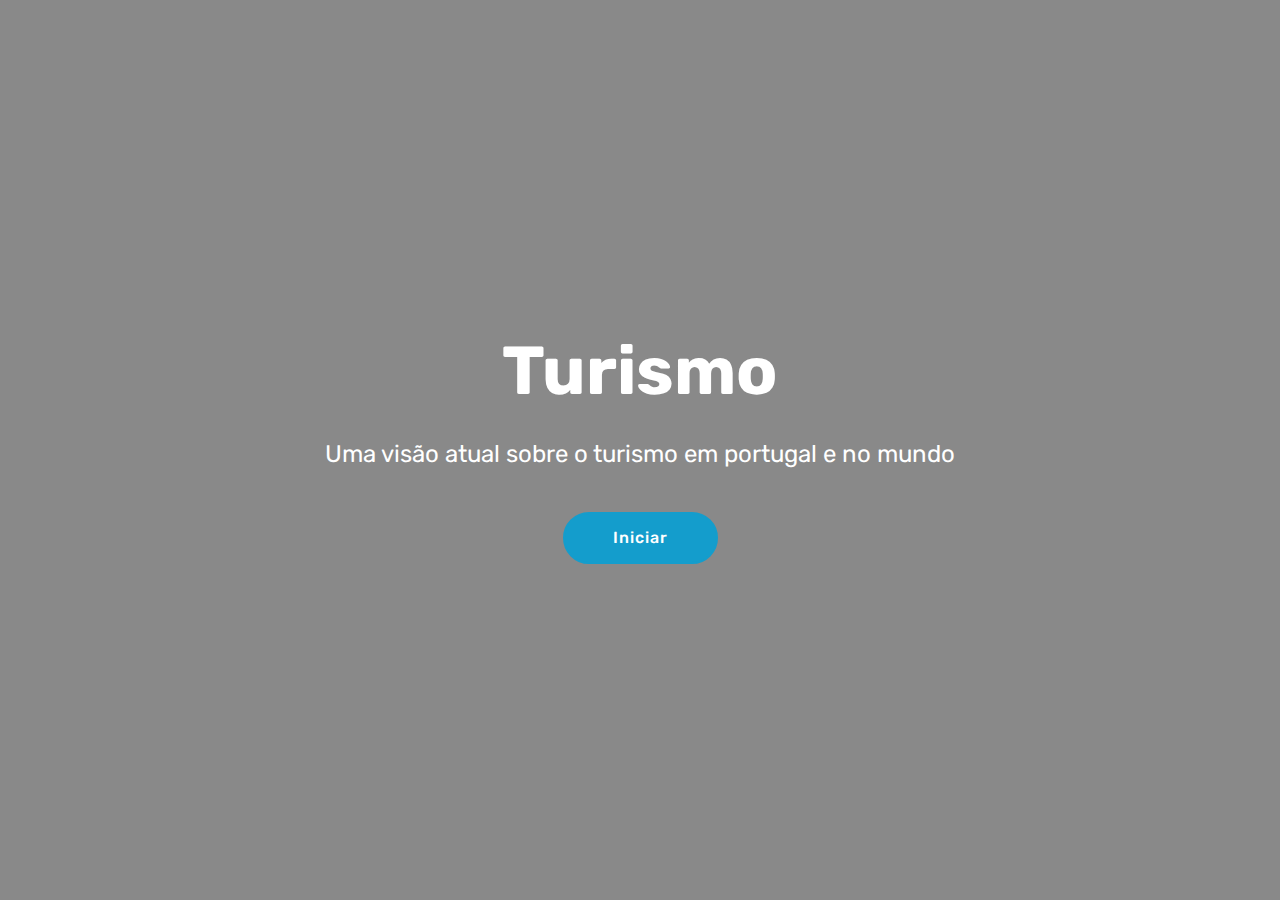
==== index.html @ 65a11908 "create github pages" ====
<!DOCTYPE html>
<html  >
<head>
  <!-- Site made with Mobirise Website Builder v4.9.7, https://mobirise.com -->
  <meta charset="UTF-8">
  <meta http-equiv="X-UA-Compatible" content="IE=edge">
  <meta name="generator" content="Mobirise v4.9.7, mobirise.com">
  <meta name="viewport" content="width=device-width, initial-scale=1, minimum-scale=1">
  <link rel="shortcut icon" href="assets/images/0191a8249c-128x128.png" type="image/x-icon">
  <meta name="description" content="">
  
  <title>Turismo</title>
  <link rel="stylesheet" href="assets/web/assets/mobirise-icons/mobirise-icons.css">
  <link rel="stylesheet" href="assets/tether/tether.min.css">
  <link rel="stylesheet" href="assets/bootstrap/css/bootstrap.min.css">
  <link rel="stylesheet" href="assets/bootstrap/css/bootstrap-grid.min.css">
  <link rel="stylesheet" href="assets/bootstrap/css/bootstrap-reboot.min.css">
  <link rel="stylesheet" href="assets/animatecss/animate.min.css">
  <link rel="stylesheet" href="assets/theme/css/style.css">
  <link rel="stylesheet" href="assets/mobirise/css/mbr-additional.css" type="text/css">
  
  
  
</head>
<body>
  <section class="header6 cid-rpvIjh6Nqr mbr-fullscreen" data-bg-video="https://www.youtube.com/watch?v=8usrzLAySA8" id="header6-0">

    

    <div class="mbr-overlay" style="opacity: 0.5; background-color: rgb(35, 35, 35);">
    </div>

    <div class="container">
        <div class="row justify-content-md-center">
            <div class="mbr-white col-md-10">
                <h1 class="mbr-section-title align-center mbr-bold pb-3 mbr-fonts-style display-1">
                    Turismo</h1>
                <p class="mbr-text align-center pb-3 mbr-fonts-style display-5">
                    Uma visão atual sobre o turismo em portugal e no mundo</p>
                <div class="mbr-section-btn align-center"><a class="btn btn-md btn-primary display-4" href="page1.html">Iniciar</a></div>
            </div>
        </div>
    </div>

    
</section>


  <section class="engine"><a href="https://mobirise.info/z">best free html templates</a></section><script src="assets/web/assets/jquery/jquery.min.js"></script>
  <script src="assets/popper/popper.min.js"></script>
  <script src="assets/tether/tether.min.js"></script>
  <script src="assets/bootstrap/js/bootstrap.min.js"></script>
  <script src="assets/ytplayer/jquery.mb.ytplayer.min.js"></script>
  <script src="assets/vimeoplayer/jquery.mb.vimeo_player.js"></script>
  <script src="assets/viewportchecker/jquery.viewportchecker.js"></script>
  <script src="assets/smoothscroll/smooth-scroll.js"></script>
  <script src="assets/theme/js/script.js"></script>
  
  
  <input name="animation" type="hidden">
  </body>
</html>
---- assets/web/assets/mobirise-icons/mobirise-icons.css ----
@font-face {
  font-family: 'MobiriseIcons';
  src:  url('mobirise-icons.eot?spat4u');
  src:  url('mobirise-icons.eot?spat4u#iefix') format('embedded-opentype'),
    url('mobirise-icons.ttf?spat4u') format('truetype'),
    url('mobirise-icons.woff?spat4u') format('woff'),
    url('mobirise-icons.svg?spat4u#MobiriseIcons') format('svg');
  font-weight: normal;
  font-style: normal;
}

[class^="mbri-"], [class*=" mbri-"] {
  /* use !important to prevent issues with browser extensions that change fonts */
  font-family: MobiriseIcons !important;
  speak: none;
  font-style: normal;
  font-weight: normal;
  font-variant: normal;
  text-transform: none;
  line-height: 1;

  /* Better Font Rendering =========== */
  -webkit-font-smoothing: antialiased;
  -moz-osx-font-smoothing: grayscale;
}

.mbri-add-submenu:before {
  content: "\e900";
}
.mbri-alert:before {
  content: "\e901";
}
.mbri-align-center:before {
  content: "\e902";
}
.mbri-align-justify:before {
  content: "\e903";
}
.mbri-align-left:before {
  content: "\e904";
}
.mbri-align-right:before {
  content: "\e905";
}
.mbri-android:before {
  content: "\e906";
}
.mbri-apple:before {
  content: "\e907";
}
.mbri-arrow-down:before {
  content: "\e908";
}
.mbri-arrow-next:before {
  content: "\e909";
}
.mbri-arrow-prev:before {
  content: "\e90a";
}
.mbri-arrow-up:before {
  content: "\e90b";
}
.mbri-bold:before {
  content: "\e90c";
}
.mbri-bookmark:before {
  content: "\e90d";
}
.mbri-bootstrap:before {
  content: "\e90e";
}
.mbri-briefcase:before {
  content: "\e90f";
}
.mbri-browse:before {
  content: "\e910";
}
.mbri-bulleted-list:before {
  content: "\e911";
}
.mbri-calendar:before {
  content: "\e912";
}
.mbri-camera:before {
  content: "\e913";
}
.mbri-cart-add:before {
  content: "\e914";
}
.mbri-cart-full:before {
  content: "\e915";
}
.mbri-cash:before {
  content: "\e916";
}
.mbri-change-style:before {
  content: "\e917";
}
.mbri-chat:before {
  content: "\e918";
}
.mbri-clock:before {
  content: "\e919";
}
.mbri-close:before {
  content: "\e91a";
}
.mbri-cloud:before {
  content: "\e91b";
}
.mbri-code:before {
  content: "\e91c";
}
.mbri-contact-form:before {
  content: "\e91d";
}
.mbri-credit-card:before {
  content: "\e91e";
}
.mbri-cursor-click:before {
  content: "\e91f";
}
.mbri-cust-feedback:before {
  content: "\e920";
}
.mbri-database:before {
  content: "\e921";
}
.mbri-delivery:before {
  content: "\e922";
}
.mbri-desktop:before {
  content: "\e923";
}
.mbri-devices:before {
  content: "\e924";
}
.mbri-down:before {
  content: "\e925";
}
.mbri-download:before {
  content: "\e989";
}
.mbri-drag-n-drop:before {
  content: "\e927";
}
.mbri-drag-n-drop2:before {
  content: "\e928";
}
.mbri-edit:before {
  content: "\e929";
}
.mbri-edit2:before {
  content: "\e92a";
}
.mbri-error:before {
  content: "\e92b";
}
.mbri-extension:before {
  content: "\e92c";
}
.mbri-features:before {
  content: "\e92d";
}
.mbri-file:before {
  content: "\e92e";
}
.mbri-flag:before {
  content: "\e92f";
}
.mbri-folder:before {
  content: "\e930";
}
.mbri-gift:before {
  content: "\e931";
}
.mbri-github:before {
  content: "\e932";
}
.mbri-globe:before {
  content: "\e933";
}
.mbri-globe-2:before {
  content: "\e934";
}
.mbri-growing-chart:before {
  content: "\e935";
}
.mbri-hearth:before {
  content: "\e936";
}
.mbri-help:before {
  content: "\e937";
}
.mbri-home:before {
  content: "\e938";
}
.mbri-hot-cup:before {
  content: "\e939";
}
.mbri-idea:before {
  content: "\e93a";
}
.mbri-image-gallery:before {
  content: "\e93b";
}
.mbri-image-slider:before {
  content: "\e93c";
}
.mbri-info:before {
  content: "\e93d";
}
.mbri-italic:before {
  content: "\e93e";
}
.mbri-key:before {
  content: "\e93f";
}
.mbri-laptop:before {
  content: "\e940";
}
.mbri-layers:before {
  content: "\e941";
}
.mbri-left-right:before {
  content: "\e942";
}
.mbri-left:before {
  content: "\e943";
}
.mbri-letter:before {
  content: "\e944";
}
.mbri-like:before {
  content: "\e945";
}
.mbri-link:before {
  content: "\e946";
}
.mbri-lock:before {
  content: "\e947";
}
.mbri-login:before {
  content: "\e948";
}
.mbri-logout:before {
  content: "\e949";
}
.mbri-magic-stick:before {
  content: "\e94a";
}
.mbri-map-pin:before {
  content: "\e94b";
}
.mbri-menu:before {
  content: "\e94c";
}
.mbri-mobile:before {
  content: "\e94d";
}
.mbri-mobile2:before {
  content: "\e94e";
}
.mbri-mobirise:before {
  content: "\e94f";
}
.mbri-more-horizontal:before {
  content: "\e950";
}
.mbri-more-vertical:before {
  content: "\e951";
}
.mbri-music:before {
  content: "\e952";
}
.mbri-new-file:before {
  content: "\e953";
}
.mbri-numbered-list:before {
  content: "\e954";
}
.mbri-opened-folder:before {
  content: "\e955";
}
.mbri-pages:before {
  content: "\e956";
}
.mbri-paper-plane:before {
  content: "\e957";
}
.mbri-paperclip:before {
  content: "\e958";
}
.mbri-photo:before {
  content: "\e959";
}
.mbri-photos:before {
  content: "\e95a";
}
.mbri-pin:before {
  content: "\e95b";
}
.mbri-play:before {
  content: "\e95c";
}
.mbri-plus:before {
  content: "\e95d";
}
.mbri-preview:before {
  content: "\e95e";
}
.mbri-print:before {
  content: "\e95f";
}
.mbri-protect:before {
  content: "\e960";
}
.mbri-question:before {
  content: "\e961";
}
.mbri-quote-left:before {
  content: "\e962";
}
.mbri-quote-right:before {
  content: "\e963";
}
.mbri-refresh:before {
  content: "\e964";
}
.mbri-responsive:before {
  content: "\e965";
}
.mbri-right:before {
  content: "\e966";
}
.mbri-rocket:before {
  content: "\e967";
}
.mbri-sad-face:before {
  content: "\e968";
}
.mbri-sale:before {
  content: "\e969";
}
.mbri-save:before {
  content: "\e96a";
}
.mbri-search:before {
  content: "\e96b";
}
.mbri-setting:before {
  content: "\e96c";
}
.mbri-setting2:before {
  content: "\e96d";
}
.mbri-setting3:before {
  content: "\e96e";
}
.mbri-share:before {
  content: "\e96f";
}
.mbri-shopping-bag:before {
  content: "\e970";
}
.mbri-shopping-basket:before {
  content: "\e971";
}
.mbri-shopping-cart:before {
  content: "\e972";
}
.mbri-sites:before {
  content: "\e973";
}
.mbri-smile-face:before {
  content: "\e974";
}
.mbri-speed:before {
  content: "\e975";
}
.mbri-star:before {
  content: "\e976";
}
.mbri-success:before {
  content: "\e977";
}
.mbri-sun:before {
  content: "\e978";
}
.mbri-sun2:before {
  content: "\e979";
}
.mbri-tablet:before {
  content: "\e97a";
}
.mbri-tablet-vertical:before {
  content: "\e97b";
}
.mbri-target:before {
  content: "\e97c";
}
.mbri-timer:before {
  content: "\e97d";
}
.mbri-to-ftp:before {
  content: "\e97e";
}
.mbri-to-local-drive:before {
  content: "\e97f";
}
.mbri-touch-swipe:before {
  content: "\e980";
}
.mbri-touch:before {
  content: "\e981";
}
.mbri-trash:before {
  content: "\e982";
}
.mbri-underline:before {
  content: "\e983";
}
.mbri-unlink:before {
  content: "\e984";
}
.mbri-unlock:before {
  content: "\e985";
}
.mbri-up-down:before {
  content: "\e986";
}
.mbri-up:before {
  content: "\e987";
}
.mbri-update:before {
  content: "\e988";
}
.mbri-upload:before {
 content: "\e926"; 
}
.mbri-user:before {
  content: "\e98a";
}
.mbri-user2:before {
  content: "\e98b";
}
.mbri-users:before {
  content: "\e98c";
}
.mbri-video:before {
  content: "\e98d";
}
.mbri-video-play:before {
  content: "\e98e";
}
.mbri-watch:before {
  content: "\e98f";
}
.mbri-website-theme:before {
  content: "\e990";
}
.mbri-wifi:before {
  content: "\e991";
}
.mbri-windows:before {
  content: "\e992";
}
.mbri-zoom-out:before {
  content: "\e993";
}
.mbri-redo:before {
  content: "\e994";
}
.mbri-undo:before {
  content: "\e995";
}
---- assets/theme/css/style.css ----
/*!
 * Mobirise v4 theme (https://mobirise.com/)
 * Copyright 2017 Mobirise
 */
section {
  background-color: #eeeeee; }

section,
.container,
.container-fluid {
  position: relative;
  word-wrap: break-word; }

a.mbr-iconfont:hover {
  text-decoration: none; }

.article .lead p, .article .lead ul, .article .lead ol, .article .lead pre, .article .lead blockquote {
  margin-bottom: 0; }

a {
  font-style: normal;
  font-weight: 400;
  cursor: pointer; }
  a, a:hover {
    text-decoration: none; }

figure {
  margin-bottom: 0; }

body {
  color: #232323; }

h1, h2, h3, h4, h5, h6,
.h1, .h2, .h3, .h4, .h5, .h6,
.display-1, .display-2, .display-3, .display-4 {
  line-height: 1;
  word-break: break-word;
  word-wrap: break-word; }

b, strong {
  font-weight: bold; }

blockquote {
  padding: 10px 0 10px 20px;
  position: relative;
  border-left: 2px solid;
  border-color: #ff3366; }

input:-webkit-autofill, input:-webkit-autofill:hover, input:-webkit-autofill:focus, input:-webkit-autofill:active {
  transition-delay: 9999s;
  transition-property: background-color, color; }

textarea[type="hidden"] {
  display: none; }

body {
  position: relative; }

section {
  background-position: 50% 50%;
  background-repeat: no-repeat;
  background-size: cover; }
  section .mbr-background-video,
  section .mbr-background-video-preview {
    position: absolute;
    bottom: 0;
    left: 0;
    right: 0;
    top: 0; }

.hidden {
  visibility: hidden; }

.mbr-z-index20 {
  z-index: 20; }

/*! Base colors */
.mbr-white {
  color: #ffffff; }

.mbr-black {
  color: #000000; }

.mbr-bg-white {
  background-color: #ffffff; }

.mbr-bg-black {
  background-color: #000000; }

/*! Text-aligns */
.align-left {
  text-align: left; }

.align-center {
  text-align: center; }

.align-right {
  text-align: right; }

@media (max-width: 767px) {
  .align-left, .align-center, .align-right, .mbr-section-btn, .mbr-section-title {
    text-align: center; } }
/*! Font-weight  */
.mbr-light {
  font-weight: 300; }

.mbr-regular {
  font-weight: 400; }

.mbr-semibold {
  font-weight: 500; }

.mbr-bold {
  font-weight: 700; }

/*! Media  */
.media-size-item {
  -webkit-flex: 1 1 auto;
  -moz-flex: 1 1 auto;
  -ms-flex: 1 1 auto;
  -o-flex: 1 1 auto;
  flex: 1 1 auto; }

.media-content {
  -webkit-flex-basis: 100%;
  flex-basis: 100%; }

.media-container-row {
  display: -ms-flexbox;
  display: -webkit-flex;
  display: flex;
  -webkit-flex-direction: row;
  -ms-flex-direction: row;
  flex-direction: row;
  -webkit-flex-wrap: wrap;
  -ms-flex-wrap: wrap;
  flex-wrap: wrap;
  -webkit-justify-content: center;
  -ms-flex-pack: center;
  justify-content: center;
  -webkit-align-content: center;
  -ms-flex-line-pack: center;
  align-content: center;
  -webkit-align-items: start;
  -ms-flex-align: start;
  align-items: start; }
  .media-container-row .media-size-item {
    width: 400px; }

.media-container-column {
  display: -ms-flexbox;
  display: -webkit-flex;
  display: flex;
  -webkit-flex-direction: column;
  -ms-flex-direction: column;
  flex-direction: column;
  -webkit-flex-wrap: wrap;
  -ms-flex-wrap: wrap;
  flex-wrap: wrap;
  -webkit-justify-content: center;
  -ms-flex-pack: center;
  justify-content: center;
  -webkit-align-content: center;
  -ms-flex-line-pack: center;
  align-content: center;
  -webkit-align-items: stretch;
  -ms-flex-align: stretch;
  align-items: stretch; }
  .media-container-column > * {
    width: 100%; }

@media (min-width: 992px) {
  .media-container-row {
    -webkit-flex-wrap: nowrap;
    -ms-flex-wrap: nowrap;
    flex-wrap: nowrap; } }
figure {
  overflow: hidden; }

figure[mbr-media-size] {
  transition: width 0.1s; }

.mbr-figure img, .mbr-figure iframe {
  display: block;
  width: 100%; }

.card {
  background-color: transparent;
  border: none; }

.card-img {
  text-align: center;
  flex-shrink: 0;
  -webkit-flex-shrink: 0; }

.media {
  max-width: 100%;
  margin: 0 auto; }

.mbr-figure {
  -ms-flex-item-align: center;
  -ms-grid-row-align: center;
  -webkit-align-self: center;
  align-self: center; }

.media-container > div {
  max-width: 100%; }

.mbr-figure img, .card-img img {
  width: 100%; }

@media (max-width: 991px) {
  .media-size-item {
    width: auto !important; }

  .media {
    width: auto; }

  .mbr-figure {
    width: 100% !important; } }
/*! Buttons */
.mbr-section-btn {
  margin-left: -.25rem;
  margin-right: -.25rem;
  font-size: 0; }

nav .mbr-section-btn {
  margin-left: 0rem;
  margin-right: 0rem; }

/*! Btn icon margin */
.btn .mbr-iconfont, .btn.btn-sm .mbr-iconfont {
  cursor: pointer;
  margin-right: 0.5rem; }

.btn.btn-md .mbr-iconfont, .btn.btn-md .mbr-iconfont {
  margin-right: 0.8rem; }

.mbr-regular {
  font-weight: 400; }

.mbr-semibold {
  font-weight: 500; }

.mbr-bold {
  font-weight: 700; }

[type="submit"] {
  -webkit-appearance: none; }

/*! Full-screen */
.mbr-fullscreen .mbr-overlay {
  min-height: 100vh; }

.mbr-fullscreen {
  display: flex;
  display: -webkit-flex;
  display: -moz-flex;
  display: -ms-flex;
  display: -o-flex;
  align-items: center;
  -webkit-align-items: center;
  min-height: 100vh;
  padding-top: 3rem;
  padding-bottom: 3rem; }

/*! Map */
.map {
  height: 25rem;
  position: relative; }
  .map iframe {
    width: 100%;
    height: 100%; }

/* Form */
.form-asterisk {
  font-family: initial;
  position: absolute;
  top: -2px;
  font-weight: normal; }

/*! Scroll to top arrow */
.mbr-arrow-up {
  bottom: 25px;
  right: 90px;
  position: fixed;
  text-align: right;
  z-index: 5000;
  color: #ffffff;
  font-size: 32px;
  transform: rotate(180deg);
  -webkit-transform: rotate(180deg); }

.mbr-arrow-up a {
  background: rgba(0, 0, 0, 0.2);
  border-radius: 3px;
  color: #fff;
  display: inline-block;
  height: 60px;
  width: 60px;
  outline-style: none !important;
  position: relative;
  text-decoration: none;
  transition: all .3s ease-in-out;
  cursor: pointer;
  text-align: center; }
  .mbr-arrow-up a:hover {
    background-color: rgba(0, 0, 0, 0.4); }
  .mbr-arrow-up a i {
    line-height: 60px; }

.mbr-arrow-up-icon {
  display: block;
  color: #fff; }

.mbr-arrow-up-icon::before {
  content: "\203a";
  display: inline-block;
  font-family: serif;
  font-size: 32px;
  line-height: 1;
  font-style: normal;
  position: relative;
  top: 6px;
  left: -4px;
  -webkit-transform: rotate(-90deg);
  transform: rotate(-90deg); }

/*! Arrow Down */
.mbr-arrow {
  position: absolute;
  bottom: 45px;
  left: 50%;
  width: 60px;
  height: 60px;
  cursor: pointer;
  background-color: rgba(80, 80, 80, 0.5);
  border-radius: 50%;
  -webkit-transform: translateX(-50%);
  transform: translateX(-50%); }
  .mbr-arrow > a {
    display: inline-block;
    text-decoration: none;
    outline-style: none;
    -webkit-animation: arrowdown 1.7s ease-in-out infinite;
    animation: arrowdown 1.7s ease-in-out infinite; }
    .mbr-arrow > a > i {
      position: absolute;
      top: -2px;
      left: 15px;
      font-size: 2rem; }

@keyframes arrowdown {
  0% {
    transform: translateY(0px);
    -webkit-transform: translateY(0px); }
  50% {
    transform: translateY(-5px);
    -webkit-transform: translateY(-5px); }
  100% {
    transform: translateY(0px);
    -webkit-transform: translateY(0px); } }
@-webkit-keyframes arrowdown {
  0% {
    transform: translateY(0px);
    -webkit-transform: translateY(0px); }
  50% {
    transform: translateY(-5px);
    -webkit-transform: translateY(-5px); }
  100% {
    transform: translateY(0px);
    -webkit-transform: translateY(0px); } }
@media (max-width: 500px) {
  .mbr-arrow-up {
    left: 50%;
    right: auto;
    transform: translateX(-50%) rotate(180deg);
    -webkit-transform: translateX(-50%) rotate(180deg); } }
/*Gradients animation*/
@keyframes gradient-animation {
  from {
    background-position: 0% 100%;
    animation-timing-function: ease-in-out; }
  to {
    background-position: 100% 0%;
    animation-timing-function: ease-in-out; } }
@-webkit-keyframes gradient-animation {
  from {
    background-position: 0% 100%;
    animation-timing-function: ease-in-out; }
  to {
    background-position: 100% 0%;
    animation-timing-function: ease-in-out; } }
.bg-gradient {
  background-size: 200% 200%;
  animation: gradient-animation 5s infinite alternate;
  -webkit-animation: gradient-animation 5s infinite alternate; }

.menu .navbar-brand {
  display: -webkit-flex; }
  .menu .navbar-brand span {
    display: flex;
    display: -webkit-flex; }
  .menu .navbar-brand .navbar-caption-wrap {
    display: -webkit-flex; }
  .menu .navbar-brand .navbar-logo img {
    display: -webkit-flex; }
@media (min-width: 768px) and (max-width: 991px) {
  .menu .navbar-toggleable-sm .navbar-nav {
    display: -webkit-box;
    display: -webkit-flex;
    display: -ms-flexbox; } }
@media (min-width: 992px) {
  .menu .navbar-nav.nav-dropdown {
    display: -webkit-flex; }
  .menu .navbar-toggleable-sm .navbar-collapse {
    display: -webkit-flex !important; } }
@media (max-width: 767px) {
  .menu .navbar-collapse {
    max-height: 80vh; }
  .menu .dropdown-menu {
    max-height: 60vh; } }

.navbar {
  display: -webkit-flex;
  -webkit-flex-wrap: wrap;
  -webkit-align-items: center;
  -webkit-justify-content: space-between; }

.navbar-collapse {
  -webkit-flex-basis: 100%;
  -webkit-flex-grow: 1;
  -webkit-align-items: center;
  max-height: 93.5vh; }
  .navbar-collapse.show {
    overflow: auto; }

.nav-dropdown .link {
  padding: .667em 1.667em !important;
  margin: 0 !important; }

.nav {
  display: -webkit-flex;
  -webkit-flex-wrap: wrap; }

.row {
  display: -webkit-flex;
  -webkit-flex-wrap: wrap; }

.justify-content-center {
  -webkit-justify-content: center; }

.form-inline {
  display: -webkit-flex;
  -webkit-flex-flow: row wrap;
  -webkit-align-items: center; }

.card-wrapper {
  -webkit-flex: 1; }

.carousel-control {
  z-index: 10;
  display: -webkit-flex;
  -webkit-align-items: center;
  -webkit-justify-content: center; }

.carousel-controls {
  display: -webkit-flex; }

.media {
  display: -webkit-flex; }

.jq-selectbox__select {
  padding: 1.07em .5em;
  position: absolute;
  top: 0;
  left: 0;
  width: 100%; }

.jq-selectbox__dropdown {
  position: absolute;
  top: 100% !important;
  left: 0 !important;
  width: 100% !important; }

.jq-selectbox__trigger-arrow {
  transform: translateY(-50%); }

.jq-selectbox li {
  padding: 1.07em .5em; }

/*# sourceMappingURL=style.css.map */
.engine {
	position: absolute;
	text-indent: -2400px;
	text-align: center;
	padding: 0;
	top: 0;
	left: -2400px;
}
---- assets/mobirise/css/mbr-additional.css ----
@import url(https://fonts.googleapis.com/css?family=Rubik:300,300i,400,400i,500,500i,700,700i,900,900i);





body {
  font-style: normal;
  line-height: 1.5;
}
.mbr-section-title {
  font-style: normal;
  line-height: 1.2;
}
.mbr-section-subtitle {
  line-height: 1.3;
}
.mbr-text {
  font-style: normal;
  line-height: 1.6;
}
.display-1 {
  font-family: 'Rubik', sans-serif;
  font-size: 4.25rem;
}
.display-1 > .mbr-iconfont {
  font-size: 6.8rem;
}
.display-2 {
  font-family: 'Rubik', sans-serif;
  font-size: 3rem;
}
.display-2 > .mbr-iconfont {
  font-size: 4.8rem;
}
.display-4 {
  font-family: 'Rubik', sans-serif;
  font-size: 1rem;
}
.display-4 > .mbr-iconfont {
  font-size: 1.6rem;
}
.display-5 {
  font-family: 'Rubik', sans-serif;
  font-size: 1.5rem;
}
.display-5 > .mbr-iconfont {
  font-size: 2.4rem;
}
.display-7 {
  font-family: 'Rubik', sans-serif;
  font-size: 1rem;
}
.display-7 > .mbr-iconfont {
  font-size: 1.6rem;
}
/* ---- Fluid typography for mobile devices ---- */
/* 1.4 - font scale ratio ( bootstrap == 1.42857 ) */
/* 100vw - current viewport width */
/* (48 - 20)  48 == 48rem == 768px, 20 == 20rem == 320px(minimal supported viewport) */
/* 0.65 - min scale variable, may vary */
@media (max-width: 768px) {
  .display-1 {
    font-size: 3.4rem;
    font-size: calc( 2.1374999999999997rem + (4.25 - 2.1374999999999997) * ((100vw - 20rem) / (48 - 20)));
    line-height: calc( 1.4 * (2.1374999999999997rem + (4.25 - 2.1374999999999997) * ((100vw - 20rem) / (48 - 20))));
  }
  .display-2 {
    font-size: 2.4rem;
    font-size: calc( 1.7rem + (3 - 1.7) * ((100vw - 20rem) / (48 - 20)));
    line-height: calc( 1.4 * (1.7rem + (3 - 1.7) * ((100vw - 20rem) / (48 - 20))));
  }
  .display-4 {
    font-size: 0.8rem;
    font-size: calc( 1rem + (1 - 1) * ((100vw - 20rem) / (48 - 20)));
    line-height: calc( 1.4 * (1rem + (1 - 1) * ((100vw - 20rem) / (48 - 20))));
  }
  .display-5 {
    font-size: 1.2rem;
    font-size: calc( 1.175rem + (1.5 - 1.175) * ((100vw - 20rem) / (48 - 20)));
    line-height: calc( 1.4 * (1.175rem + (1.5 - 1.175) * ((100vw - 20rem) / (48 - 20))));
  }
}
/* Buttons */
.btn {
  font-weight: 500;
  border-width: 2px;
  font-style: normal;
  letter-spacing: 1px;
  margin: .4rem .8rem;
  white-space: normal;
  -webkit-transition: all 0.3s ease-in-out;
  -moz-transition: all 0.3s ease-in-out;
  transition: all 0.3s ease-in-out;
  display: inline-flex;
  align-items: center;
  justify-content: center;
  word-break: break-word;
  -webkit-align-items: center;
  -webkit-justify-content: center;
  display: -webkit-inline-flex;
  padding: 1rem 3rem;
  border-radius: 3px;
}
.btn-sm {
  font-weight: 500;
  letter-spacing: 1px;
  -webkit-transition: all 0.3s ease-in-out;
  -moz-transition: all 0.3s ease-in-out;
  transition: all 0.3s ease-in-out;
  padding: 0.6rem 1.5rem;
  border-radius: 3px;
}
.btn-md {
  font-weight: 500;
  letter-spacing: 1px;
  margin: .4rem .8rem !important;
  -webkit-transition: all 0.3s ease-in-out;
  -moz-transition: all 0.3s ease-in-out;
  transition: all 0.3s ease-in-out;
  padding: 1rem 3rem;
  border-radius: 3px;
}
.btn-lg {
  font-weight: 500;
  letter-spacing: 1px;
  margin: .4rem .8rem !important;
  -webkit-transition: all 0.3s ease-in-out;
  -moz-transition: all 0.3s ease-in-out;
  transition: all 0.3s ease-in-out;
  padding: 1.2rem 3.2rem;
  border-radius: 3px;
}
.bg-primary {
  background-color: #149dcc !important;
}
.bg-success {
  background-color: #f7ed4a !important;
}
.bg-info {
  background-color: #82786e !important;
}
.bg-warning {
  background-color: #879a9f !important;
}
.bg-danger {
  background-color: #b1a374 !important;
}
.btn-primary,
.btn-primary:active {
  background-color: #149dcc !important;
  border-color: #149dcc !important;
  color: #ffffff !important;
}
.btn-primary:hover,
.btn-primary:focus,
.btn-primary.focus,
.btn-primary.active {
  color: #ffffff !important;
  background-color: #0d6786 !important;
  border-color: #0d6786 !important;
}
.btn-primary.disabled,
.btn-primary:disabled {
  color: #ffffff !important;
  background-color: #0d6786 !important;
  border-color: #0d6786 !important;
}
.btn-secondary,
.btn-secondary:active {
  background-color: #ff3366 !important;
  border-color: #ff3366 !important;
  color: #ffffff !important;
}
.btn-secondary:hover,
.btn-secondary:focus,
.btn-secondary.focus,
.btn-secondary.active {
  color: #ffffff !important;
  background-color: #e50039 !important;
  border-color: #e50039 !important;
}
.btn-secondary.disabled,
.btn-secondary:disabled {
  color: #ffffff !important;
  background-color: #e50039 !important;
  border-color: #e50039 !important;
}
.btn-info,
.btn-info:active {
  background-color: #82786e !important;
  border-color: #82786e !important;
  color: #ffffff !important;
}
.btn-info:hover,
.btn-info:focus,
.btn-info.focus,
.btn-info.active {
  color: #ffffff !important;
  background-color: #59524b !important;
  border-color: #59524b !important;
}
.btn-info.disabled,
.btn-info:disabled {
  color: #ffffff !important;
  background-color: #59524b !important;
  border-color: #59524b !important;
}
.btn-success,
.btn-success:active {
  background-color: #f7ed4a !important;
  border-color: #f7ed4a !important;
  color: #3f3c03 !important;
}
.btn-success:hover,
.btn-success:focus,
.btn-success.focus,
.btn-success.active {
  color: #3f3c03 !important;
  background-color: #eadd0a !important;
  border-color: #eadd0a !important;
}
.btn-success.disabled,
.btn-success:disabled {
  color: #3f3c03 !important;
  background-color: #eadd0a !important;
  border-color: #eadd0a !important;
}
.btn-warning,
.btn-warning:active {
  background-color: #879a9f !important;
  border-color: #879a9f !important;
  color: #ffffff !important;
}
.btn-warning:hover,
.btn-warning:focus,
.btn-warning.focus,
.btn-warning.active {
  color: #ffffff !important;
  background-color: #617479 !important;
  border-color: #617479 !important;
}
.btn-warning.disabled,
.btn-warning:disabled {
  color: #ffffff !important;
  background-color: #617479 !important;
  border-color: #617479 !important;
}
.btn-danger,
.btn-danger:active {
  background-color: #b1a374 !important;
  border-color: #b1a374 !important;
  color: #ffffff !important;
}
.btn-danger:hover,
.btn-danger:focus,
.btn-danger.focus,
.btn-danger.active {
  color: #ffffff !important;
  background-color: #8b7d4e !important;
  border-color: #8b7d4e !important;
}
.btn-danger.disabled,
.btn-danger:disabled {
  color: #ffffff !important;
  background-color: #8b7d4e !important;
  border-color: #8b7d4e !important;
}
.btn-white {
  color: #333333 !important;
}
.btn-white,
.btn-white:active {
  background-color: #ffffff !important;
  border-color: #ffffff !important;
  color: #808080 !important;
}
.btn-white:hover,
.btn-white:focus,
.btn-white.focus,
.btn-white.active {
  color: #808080 !important;
  background-color: #d9d9d9 !important;
  border-color: #d9d9d9 !important;
}
.btn-white.disabled,
.btn-white:disabled {
  color: #808080 !important;
  background-color: #d9d9d9 !important;
  border-color: #d9d9d9 !important;
}
.btn-black,
.btn-black:active {
  background-color: #333333 !important;
  border-color: #333333 !important;
  color: #ffffff !important;
}
.btn-black:hover,
.btn-black:focus,
.btn-black.focus,
.btn-black.active {
  color: #ffffff !important;
  background-color: #0d0d0d !important;
  border-color: #0d0d0d !important;
}
.btn-black.disabled,
.btn-black:disabled {
  color: #ffffff !important;
  background-color: #0d0d0d !important;
  border-color: #0d0d0d !important;
}
.btn-primary-outline,
.btn-primary-outline:active {
  background: none;
  border-color: #0b566f;
  color: #0b566f;
}
.btn-primary-outline:hover,
.btn-primary-outline:focus,
.btn-primary-outline.focus,
.btn-primary-outline.active {
  color: #ffffff;
  background-color: #149dcc;
  border-color: #149dcc;
}
.btn-primary-outline.disabled,
.btn-primary-outline:disabled {
  color: #ffffff !important;
  background-color: #149dcc !important;
  border-color: #149dcc !important;
}
.btn-secondary-outline,
.btn-secondary-outline:active {
  background: none;
  border-color: #cc0033;
  color: #cc0033;
}
.btn-secondary-outline:hover,
.btn-secondary-outline:focus,
.btn-secondary-outline.focus,
.btn-secondary-outline.active {
  color: #ffffff;
  background-color: #ff3366;
  border-color: #ff3366;
}
.btn-secondary-outline.disabled,
.btn-secondary-outline:disabled {
  color: #ffffff !important;
  background-color: #ff3366 !important;
  border-color: #ff3366 !important;
}
.btn-info-outline,
.btn-info-outline:active {
  background: none;
  border-color: #4b453f;
  color: #4b453f;
}
.btn-info-outline:hover,
.btn-info-outline:focus,
.btn-info-outline.focus,
.btn-info-outline.active {
  color: #ffffff;
  background-color: #82786e;
  border-color: #82786e;
}
.btn-info-outline.disabled,
.btn-info-outline:disabled {
  color: #ffffff !important;
  background-color: #82786e !important;
  border-color: #82786e !important;
}
.btn-success-outline,
.btn-success-outline:active {
  background: none;
  border-color: #d2c609;
  color: #d2c609;
}
.btn-success-outline:hover,
.btn-success-outline:focus,
.btn-success-outline.focus,
.btn-success-outline.active {
  color: #3f3c03;
  background-color: #f7ed4a;
  border-color: #f7ed4a;
}
.btn-success-outline.disabled,
.btn-success-outline:disabled {
  color: #3f3c03 !important;
  background-color: #f7ed4a !important;
  border-color: #f7ed4a !important;
}
.btn-warning-outline,
.btn-warning-outline:active {
  background: none;
  border-color: #55666b;
  color: #55666b;
}
.btn-warning-outline:hover,
.btn-warning-outline:focus,
.btn-warning-outline.focus,
.btn-warning-outline.active {
  color: #ffffff;
  background-color: #879a9f;
  border-color: #879a9f;
}
.btn-warning-outline.disabled,
.btn-warning-outline:disabled {
  color: #ffffff !important;
  background-color: #879a9f !important;
  border-color: #879a9f !important;
}
.btn-danger-outline,
.btn-danger-outline:active {
  background: none;
  border-color: #7a6e45;
  color: #7a6e45;
}
.btn-danger-outline:hover,
.btn-danger-outline:focus,
.btn-danger-outline.focus,
.btn-danger-outline.active {
  color: #ffffff;
  background-color: #b1a374;
  border-color: #b1a374;
}
.btn-danger-outline.disabled,
.btn-danger-outline:disabled {
  color: #ffffff !important;
  background-color: #b1a374 !important;
  border-color: #b1a374 !important;
}
.btn-black-outline,
.btn-black-outline:active {
  background: none;
  border-color: #000000;
  color: #000000;
}
.btn-black-outline:hover,
.btn-black-outline:focus,
.btn-black-outline.focus,
.btn-black-outline.active {
  color: #ffffff;
  background-color: #333333;
  border-color: #333333;
}
.btn-black-outline.disabled,
.btn-black-outline:disabled {
  color: #ffffff !important;
  background-color: #333333 !important;
  border-color: #333333 !important;
}
.btn-white-outline,
.btn-white-outline:active,
.btn-white-outline.active {
  background: none;
  border-color: #ffffff;
  color: #ffffff;
}
.btn-white-outline:hover,
.btn-white-outline:focus,
.btn-white-outline.focus {
  color: #333333;
  background-color: #ffffff;
  border-color: #ffffff;
}
.text-primary {
  color: #149dcc !important;
}
.text-secondary {
  color: #ff3366 !important;
}
.text-success {
  color: #f7ed4a !important;
}
.text-info {
  color: #82786e !important;
}
.text-warning {
  color: #879a9f !important;
}
.text-danger {
  color: #b1a374 !important;
}
.text-white {
  color: #ffffff !important;
}
.text-black {
  color: #000000 !important;
}
a.text-primary:hover,
a.text-primary:focus {
  color: #0b566f !important;
}
a.text-secondary:hover,
a.text-secondary:focus {
  color: #cc0033 !important;
}
a.text-success:hover,
a.text-success:focus {
  color: #d2c609 !important;
}
a.text-info:hover,
a.text-info:focus {
  color: #4b453f !important;
}
a.text-warning:hover,
a.text-warning:focus {
  color: #55666b !important;
}
a.text-danger:hover,
a.text-danger:focus {
  color: #7a6e45 !important;
}
a.text-white:hover,
a.text-white:focus {
  color: #b3b3b3 !important;
}
a.text-black:hover,
a.text-black:focus {
  color: #4d4d4d !important;
}
.alert-success {
  background-color: #70c770;
}
.alert-info {
  background-color: #82786e;
}
.alert-warning {
  background-color: #879a9f;
}
.alert-danger {
  background-color: #b1a374;
}
.mbr-section-btn a.btn:not(.btn-form) {
  border-radius: 100px;
}
.mbr-section-btn a.btn:not(.btn-form):hover,
.mbr-section-btn a.btn:not(.btn-form):focus {
  box-shadow: none !important;
}
.mbr-section-btn a.btn:not(.btn-form):hover,
.mbr-section-btn a.btn:not(.btn-form):focus {
  box-shadow: 0 10px 40px 0 rgba(0, 0, 0, 0.2) !important;
  -webkit-box-shadow: 0 10px 40px 0 rgba(0, 0, 0, 0.2) !important;
}
.mbr-gallery-filter li a {
  border-radius: 100px !important;
}
.mbr-gallery-filter li.active .btn {
  background-color: #149dcc;
  border-color: #149dcc;
  color: #ffffff;
}
.mbr-gallery-filter li.active .btn:focus {
  box-shadow: none;
}
.nav-tabs .nav-link {
  border-radius: 100px !important;
}
.btn-form {
  border-radius: 0;
}
.btn-form:hover {
  cursor: pointer;
}
a,
a:hover {
  color: #149dcc;
}
.mbr-plan-header.bg-primary .mbr-plan-subtitle,
.mbr-plan-header.bg-primary .mbr-plan-price-desc {
  color: #b4e6f8;
}
.mbr-plan-header.bg-success .mbr-plan-subtitle,
.mbr-plan-header.bg-success .mbr-plan-price-desc {
  color: #ffffff;
}
.mbr-plan-header.bg-info .mbr-plan-subtitle,
.mbr-plan-header.bg-info .mbr-plan-price-desc {
  color: #beb8b2;
}
.mbr-plan-header.bg-warning .mbr-plan-subtitle,
.mbr-plan-header.bg-warning .mbr-plan-price-desc {
  color: #ced6d8;
}
.mbr-plan-header.bg-danger .mbr-plan-subtitle,
.mbr-plan-header.bg-danger .mbr-plan-price-desc {
  color: #dfd9c6;
}
/* Scroll to top button*/
.scrollToTop_wraper {
  display: none;
}
#scrollToTop a i:before {
  content: '';
  position: absolute;
  height: 40%;
  top: 25%;
  background: #fff;
  width: 2px;
  left: calc(50% - 1px);
}
#scrollToTop a i:after {
  content: '';
  position: absolute;
  display: block;
  border-top: 2px solid #fff;
  border-right: 2px solid #fff;
  width: 40%;
  height: 40%;
  left: 30%;
  bottom: 30%;
  transform: rotate(135deg);
  -webkit-transform: rotate(135deg);
}
/* Others*/
.note-check a[data-value=Rubik] {
  font-style: normal;
}
.mbr-arrow a {
  color: #ffffff;
}
@media (max-width: 767px) {
  .mbr-arrow {
    display: none;
  }
}
.form-control-label {
  position: relative;
  cursor: pointer;
  margin-bottom: .357em;
  padding: 0;
}
.alert {
  color: #ffffff;
  border-radius: 0;
  border: 0;
  font-size: .875rem;
  line-height: 1.5;
  margin-bottom: 1.875rem;
  padding: 1.25rem;
  position: relative;
}
.alert.alert-form::after {
  background-color: inherit;
  bottom: -7px;
  content: "";
  display: block;
  height: 14px;
  left: 50%;
  margin-left: -7px;
  position: absolute;
  transform: rotate(45deg);
  width: 14px;
  -webkit-transform: rotate(45deg);
}
.form-control {
  background-color: #f5f5f5;
  box-shadow: none;
  color: #565656;
  font-family: 'Rubik', sans-serif;
  font-size: 1rem;
  line-height: 1.43;
  min-height: 3.5em;
  padding: 1.07em .5em;
}
.form-control > .mbr-iconfont {
  font-size: 1.6rem;
}
.form-control,
.form-control:focus {
  border: 1px solid #e8e8e8;
}
.form-active .form-control:invalid {
  border-color: red;
}
.mbr-overlay {
  background-color: #000;
  bottom: 0;
  left: 0;
  opacity: .5;
  position: absolute;
  right: 0;
  top: 0;
  z-index: 0;
  pointer-events: none;
}
blockquote {
  font-style: italic;
  padding: 10px 0 10px 20px;
  font-size: 1.09rem;
  position: relative;
  border-color: #149dcc;
  border-width: 3px;
}
ul,
ol,
pre,
blockquote {
  margin-bottom: 2.3125rem;
}
pre {
  background: #f4f4f4;
  padding: 10px 24px;
  white-space: pre-wrap;
}
.inactive {
  -webkit-user-select: none;
  -moz-user-select: none;
  -ms-user-select: none;
  user-select: none;
  pointer-events: none;
  -webkit-user-drag: none;
  user-drag: none;
}
.mbr-section__comments .row {
  justify-content: center;
  -webkit-justify-content: center;
}
/* Forms */
.mbr-form .btn {
  margin: .4rem 0;
}
.mbr-form .input-group-btn a.btn {
  border-radius: 100px !important;
}
.mbr-form .input-group-btn a.btn:hover {
  box-shadow: 0 10px 40px 0 rgba(0, 0, 0, 0.2);
}
.mbr-form .input-group-btn button[type="submit"] {
  border-radius: 100px !important;
  padding: 1rem 3rem;
}
.mbr-form .input-group-btn button[type="submit"]:hover {
  box-shadow: 0 10px 40px 0 rgba(0, 0, 0, 0.2);
}
.form2 .form-control {
  border-top-left-radius: 100px;
  border-bottom-left-radius: 100px;
}
.form2 .input-group-btn a.btn {
  border-top-left-radius: 0 !important;
  border-bottom-left-radius: 0 !important;
}
.form2 .input-group-btn button[type="submit"] {
  border-top-left-radius: 0 !important;
  border-bottom-left-radius: 0 !important;
}
.form3 input[type="email"] {
  border-radius: 100px !important;
}
@media (max-width: 349px) {
  .form2 input[type="email"] {
    border-radius: 100px !important;
  }
  .form2 .input-group-btn a.btn {
    border-radius: 100px !important;
  }
  .form2 .input-group-btn button[type="submit"] {
    border-radius: 100px !important;
  }
}
@media (max-width: 767px) {
  .btn {
    font-size: .75rem !important;
  }
  .btn .mbr-iconfont {
    font-size: 1rem !important;
  }
}
/* Social block */
.btn-social {
  font-size: 20px;
  border-radius: 50%;
  padding: 0;
  width: 44px;
  height: 44px;
  line-height: 44px;
  text-align: center;
  position: relative;
  border: 2px solid #c0a375;
  border-color: #149dcc;
  color: #232323;
  cursor: pointer;
}
.btn-social i {
  top: 0;
  line-height: 44px;
  width: 44px;
}
.btn-social:hover {
  color: #fff;
  background: #149dcc;
}
.btn-social + .btn {
  margin-left: .1rem;
}
/* Footer */
.mbr-footer-content li::before,
.mbr-footer .mbr-contacts li::before {
  background: #149dcc;
}
.mbr-footer-content li a:hover,
.mbr-footer .mbr-contacts li a:hover {
  color: #149dcc;
}
.footer3 input[type="email"],
.footer4 input[type="email"] {
  border-radius: 100px !important;
}
.footer3 .input-group-btn a.btn,
.footer4 .input-group-btn a.btn {
  border-radius: 100px !important;
}
.footer3 .input-group-btn button[type="submit"],
.footer4 .input-group-btn button[type="submit"] {
  border-radius: 100px !important;
}
/* Headers*/
.header13 .form-inline input[type="email"],
.header14 .form-inline input[type="email"] {
  border-radius: 100px;
}
.header13 .form-inline input[type="text"],
.header14 .form-inline input[type="text"] {
  border-radius: 100px;
}
.header13 .form-inline input[type="tel"],
.header14 .form-inline input[type="tel"] {
  border-radius: 100px;
}
.header13 .form-inline a.btn,
.header14 .form-inline a.btn {
  border-radius: 100px;
}
.header13 .form-inline button,
.header14 .form-inline button {
  border-radius: 100px !important;
}
.offset-1 {
  margin-left: 8.33333%;
}
.offset-2 {
  margin-left: 16.66667%;
}
.offset-3 {
  margin-left: 25%;
}
.offset-4 {
  margin-left: 33.33333%;
}
.offset-5 {
  margin-left: 41.66667%;
}
.offset-6 {
  margin-left: 50%;
}
.offset-7 {
  margin-left: 58.33333%;
}
.offset-8 {
  margin-left: 66.66667%;
}
.offset-9 {
  margin-left: 75%;
}
.offset-10 {
  margin-left: 83.33333%;
}
.offset-11 {
  margin-left: 91.66667%;
}
@media (min-width: 576px) {
  .offset-sm-0 {
    margin-left: 0%;
  }
  .offset-sm-1 {
    margin-left: 8.33333%;
  }
  .offset-sm-2 {
    margin-left: 16.66667%;
  }
  .offset-sm-3 {
    margin-left: 25%;
  }
  .offset-sm-4 {
    margin-left: 33.33333%;
  }
  .offset-sm-5 {
    margin-left: 41.66667%;
  }
  .offset-sm-6 {
    margin-left: 50%;
  }
  .offset-sm-7 {
    margin-left: 58.33333%;
  }
  .offset-sm-8 {
    margin-left: 66.66667%;
  }
  .offset-sm-9 {
    margin-left: 75%;
  }
  .offset-sm-10 {
    margin-left: 83.33333%;
  }
  .offset-sm-11 {
    margin-left: 91.66667%;
  }
}
@media (min-width: 768px) {
  .offset-md-0 {
    margin-left: 0%;
  }
  .offset-md-1 {
    margin-left: 8.33333%;
  }
  .offset-md-2 {
    margin-left: 16.66667%;
  }
  .offset-md-3 {
    margin-left: 25%;
  }
  .offset-md-4 {
    margin-left: 33.33333%;
  }
  .offset-md-5 {
    margin-left: 41.66667%;
  }
  .offset-md-6 {
    margin-left: 50%;
  }
  .offset-md-7 {
    margin-left: 58.33333%;
  }
  .offset-md-8 {
    margin-left: 66.66667%;
  }
  .offset-md-9 {
    margin-left: 75%;
  }
  .offset-md-10 {
    margin-left: 83.33333%;
  }
  .offset-md-11 {
    margin-left: 91.66667%;
  }
}
@media (min-width: 992px) {
  .offset-lg-0 {
    margin-left: 0%;
  }
  .offset-lg-1 {
    margin-left: 8.33333%;
  }
  .offset-lg-2 {
    margin-left: 16.66667%;
  }
  .offset-lg-3 {
    margin-left: 25%;
  }
  .offset-lg-4 {
    margin-left: 33.33333%;
  }
  .offset-lg-5 {
    margin-left: 41.66667%;
  }
  .offset-lg-6 {
    margin-left: 50%;
  }
  .offset-lg-7 {
    margin-left: 58.33333%;
  }
  .offset-lg-8 {
    margin-left: 66.66667%;
  }
  .offset-lg-9 {
    margin-left: 75%;
  }
  .offset-lg-10 {
    margin-left: 83.33333%;
  }
  .offset-lg-11 {
    margin-left: 91.66667%;
  }
}
@media (min-width: 1200px) {
  .offset-xl-0 {
    margin-left: 0%;
  }
  .offset-xl-1 {
    margin-left: 8.33333%;
  }
  .offset-xl-2 {
    margin-left: 16.66667%;
  }
  .offset-xl-3 {
    margin-left: 25%;
  }
  .offset-xl-4 {
    margin-left: 33.33333%;
  }
  .offset-xl-5 {
    margin-left: 41.66667%;
  }
  .offset-xl-6 {
    margin-left: 50%;
  }
  .offset-xl-7 {
    margin-left: 58.33333%;
  }
  .offset-xl-8 {
    margin-left: 66.66667%;
  }
  .offset-xl-9 {
    margin-left: 75%;
  }
  .offset-xl-10 {
    margin-left: 83.33333%;
  }
  .offset-xl-11 {
    margin-left: 91.66667%;
  }
}
.navbar-toggler {
  -webkit-align-self: flex-start;
  -ms-flex-item-align: start;
  align-self: flex-start;
  padding: 0.25rem 0.75rem;
  font-size: 1.25rem;
  line-height: 1;
  background: transparent;
  border: 1px solid transparent;
  -webkit-border-radius: 0.25rem;
  border-radius: 0.25rem;
}
.navbar-toggler:focus,
.navbar-toggler:hover {
  text-decoration: none;
}
.navbar-toggler-icon {
  display: inline-block;
  width: 1.5em;
  height: 1.5em;
  vertical-align: middle;
  content: "";
  background: no-repeat center center;
  -webkit-background-size: 100% 100%;
  -o-background-size: 100% 100%;
  background-size: 100% 100%;
}
.navbar-toggler-left {
  position: absolute;
  left: 1rem;
}
.navbar-toggler-right {
  position: absolute;
  right: 1rem;
}
@media (max-width: 575px) {
  .navbar-toggleable .navbar-nav .dropdown-menu {
    position: static;
    float: none;
  }
  .navbar-toggleable > .container {
    padding-right: 0;
    padding-left: 0;
  }
}
@media (min-width: 576px) {
  .navbar-toggleable {
    -webkit-box-orient: horizontal;
    -webkit-box-direction: normal;
    -webkit-flex-direction: row;
    -ms-flex-direction: row;
    flex-direction: row;
    -webkit-flex-wrap: nowrap;
    -ms-flex-wrap: nowrap;
    flex-wrap: nowrap;
    -webkit-box-align: center;
    -webkit-align-items: center;
    -ms-flex-align: center;
    align-items: center;
  }
  .navbar-toggleable .navbar-nav {
    -webkit-box-orient: horizontal;
    -webkit-box-direction: normal;
    -webkit-flex-direction: row;
    -ms-flex-direction: row;
    flex-direction: row;
  }
  .navbar-toggleable .navbar-nav .nav-link {
    padding-right: .5rem;
    padding-left: .5rem;
  }
  .navbar-toggleable > .container {
    display: -webkit-box;
    display: -webkit-flex;
    display: -ms-flexbox;
    display: flex;
    -webkit-flex-wrap: nowrap;
    -ms-flex-wrap: nowrap;
    flex-wrap: nowrap;
    -webkit-box-align: center;
    -webkit-align-items: center;
    -ms-flex-align: center;
    align-items: center;
  }
  .navbar-toggleable .navbar-collapse {
    display: -webkit-box !important;
    display: -webkit-flex !important;
    display: -ms-flexbox !important;
    display: flex !important;
    width: 100%;
  }
  .navbar-toggleable .navbar-toggler {
    display: none;
  }
}
@media (max-width: 767px) {
  .navbar-toggleable-sm .navbar-nav .dropdown-menu {
    position: static;
    float: none;
  }
  .navbar-toggleable-sm > .container {
    padding-right: 0;
    padding-left: 0;
  }
}
@media (min-width: 768px) {
  .navbar-toggleable-sm {
    -webkit-box-orient: horizontal;
    -webkit-box-direction: normal;
    -webkit-flex-direction: row;
    -ms-flex-direction: row;
    flex-direction: row;
    -webkit-flex-wrap: nowrap;
    -ms-flex-wrap: nowrap;
    flex-wrap: nowrap;
    -webkit-box-align: center;
    -webkit-align-items: center;
    -ms-flex-align: center;
    align-items: center;
  }
  .navbar-toggleable-sm .navbar-nav {
    -webkit-box-orient: horizontal;
    -webkit-box-direction: normal;
    -webkit-flex-direction: row;
    -ms-flex-direction: row;
    flex-direction: row;
  }
  .navbar-toggleable-sm .navbar-nav .nav-link {
    padding-right: .5rem;
    padding-left: .5rem;
  }
  .navbar-toggleable-sm > .container {
    display: -webkit-box;
    display: -webkit-flex;
    display: -ms-flexbox;
    display: flex;
    -webkit-flex-wrap: nowrap;
    -ms-flex-wrap: nowrap;
    flex-wrap: nowrap;
    -webkit-box-align: center;
    -webkit-align-items: center;
    -ms-flex-align: center;
    align-items: center;
  }
  .navbar-toggleable-sm .navbar-collapse {
    display: none;
    width: 100%;
  }
  .navbar-toggleable-sm .navbar-toggler {
    display: none;
  }
}
@media (max-width: 991px) {
  .navbar-toggleable-md .navbar-nav .dropdown-menu {
    position: static;
    float: none;
  }
  .navbar-toggleable-md > .container {
    padding-right: 0;
    padding-left: 0;
  }
}
@media (min-width: 992px) {
  .navbar-toggleable-md {
    -webkit-box-orient: horizontal;
    -webkit-box-direction: normal;
    -webkit-flex-direction: row;
    -ms-flex-direction: row;
    flex-direction: row;
    -webkit-flex-wrap: nowrap;
    -ms-flex-wrap: nowrap;
    flex-wrap: nowrap;
    -webkit-box-align: center;
    -webkit-align-items: center;
    -ms-flex-align: center;
    align-items: center;
  }
  .navbar-toggleable-md .navbar-nav {
    -webkit-box-orient: horizontal;
    -webkit-box-direction: normal;
    -webkit-flex-direction: row;
    -ms-flex-direction: row;
    flex-direction: row;
  }
  .navbar-toggleable-md .navbar-nav .nav-link {
    padding-right: .5rem;
    padding-left: .5rem;
  }
  .navbar-toggleable-md > .container {
    display: -webkit-box;
    display: -webkit-flex;
    display: -ms-flexbox;
    display: flex;
    -webkit-flex-wrap: nowrap;
    -ms-flex-wrap: nowrap;
    flex-wrap: nowrap;
    -webkit-box-align: center;
    -webkit-align-items: center;
    -ms-flex-align: center;
    align-items: center;
  }
  .navbar-toggleable-md .navbar-collapse {
    display: -webkit-box !important;
    display: -webkit-flex !important;
    display: -ms-flexbox !important;
    display: flex !important;
    width: 100%;
  }
  .navbar-toggleable-md .navbar-toggler {
    display: none;
  }
}
@media (max-width: 1199px) {
  .navbar-toggleable-lg .navbar-nav .dropdown-menu {
    position: static;
    float: none;
  }
  .navbar-toggleable-lg > .container {
    padding-right: 0;
    padding-left: 0;
  }
}
@media (min-width: 1200px) {
  .navbar-toggleable-lg {
    -webkit-box-orient: horizontal;
    -webkit-box-direction: normal;
    -webkit-flex-direction: row;
    -ms-flex-direction: row;
    flex-direction: row;
    -webkit-flex-wrap: nowrap;
    -ms-flex-wrap: nowrap;
    flex-wrap: nowrap;
    -webkit-box-align: center;
    -webkit-align-items: center;
    -ms-flex-align: center;
    align-items: center;
  }
  .navbar-toggleable-lg .navbar-nav {
    -webkit-box-orient: horizontal;
    -webkit-box-direction: normal;
    -webkit-flex-direction: row;
    -ms-flex-direction: row;
    flex-direction: row;
  }
  .navbar-toggleable-lg .navbar-nav .nav-link {
    padding-right: .5rem;
    padding-left: .5rem;
  }
  .navbar-toggleable-lg > .container {
    display: -webkit-box;
    display: -webkit-flex;
    display: -ms-flexbox;
    display: flex;
    -webkit-flex-wrap: nowrap;
    -ms-flex-wrap: nowrap;
    flex-wrap: nowrap;
    -webkit-box-align: center;
    -webkit-align-items: center;
    -ms-flex-align: center;
    align-items: center;
  }
  .navbar-toggleable-lg .navbar-collapse {
    display: -webkit-box !important;
    display: -webkit-flex !important;
    display: -ms-flexbox !important;
    display: flex !important;
    width: 100%;
  }
  .navbar-toggleable-lg .navbar-toggler {
    display: none;
  }
}
.navbar-toggleable-xl {
  -webkit-box-orient: horizontal;
  -webkit-box-direction: normal;
  -webkit-flex-direction: row;
  -ms-flex-direction: row;
  flex-direction: row;
  -webkit-flex-wrap: nowrap;
  -ms-flex-wrap: nowrap;
  flex-wrap: nowrap;
  -webkit-box-align: center;
  -webkit-align-items: center;
  -ms-flex-align: center;
  align-items: center;
}
.navbar-toggleable-xl .navbar-nav .dropdown-menu {
  position: static;
  float: none;
}
.navbar-toggleable-xl > .container {
  padding-right: 0;
  padding-left: 0;
}
.navbar-toggleable-xl .navbar-nav {
  -webkit-box-orient: horizontal;
  -webkit-box-direction: normal;
  -webkit-flex-direction: row;
  -ms-flex-direction: row;
  flex-direction: row;
}
.navbar-toggleable-xl .navbar-nav .nav-link {
  padding-right: .5rem;
  padding-left: .5rem;
}
.navbar-toggleable-xl > .container {
  display: -webkit-box;
  display: -webkit-flex;
  display: -ms-flexbox;
  display: flex;
  -webkit-flex-wrap: nowrap;
  -ms-flex-wrap: nowrap;
  flex-wrap: nowrap;
  -webkit-box-align: center;
  -webkit-align-items: center;
  -ms-flex-align: center;
  align-items: center;
}
.navbar-toggleable-xl .navbar-collapse {
  display: -webkit-box !important;
  display: -webkit-flex !important;
  display: -ms-flexbox !important;
  display: flex !important;
  width: 100%;
}
.navbar-toggleable-xl .navbar-toggler {
  display: none;
}
.card-img {
  width: auto;
}
.menu .navbar.collapsed:not(.beta-menu) {
  flex-direction: column;
  -webkit-flex-direction: column;
}
.carousel-item.active,
.carousel-item-next,
.carousel-item-prev {
  display: -webkit-box;
  display: -webkit-flex;
  display: -ms-flexbox;
  display: flex;
}
.note-air-layout .dropup .dropdown-menu,
.note-air-layout .navbar-fixed-bottom .dropdown .dropdown-menu {
  bottom: initial !important;
}
html,
body {
  height: auto;
  min-height: 100vh;
}
.dropup .dropdown-toggle::after {
  display: none;
}
@media screen and (-ms-high-contrast: active), (-ms-high-contrast: none) {
  .card-wrapper {
    flex: auto!important;
  }
}
.jq-selectbox li:hover,
.jq-selectbox li.selected {
  background-color: #149dcc;
  color: #ffffff;
}
.jq-selectbox .jq-selectbox__trigger-arrow {
  border-top-color: contrast(currentColor, #000000, #ffffff, 30%);
}
.jq-selectbox:hover .jq-selectbox__trigger-arrow {
  border-top-color: #149dcc;
}
.cid-rpxcsofRNr {
  padding-top: 90px;
  padding-bottom: 90px;
  background-color: #ffffff;
}
.cid-rpxcsofRNr h4 {
  font-weight: 500;
  margin-bottom: 0;
  text-align: left;
}
.cid-rpxcsofRNr p {
  color: #767676;
  text-align: left;
}
.cid-rpxcsofRNr .card-box {
  padding-top: 2rem;
}
.cid-rpxcsofRNr .card-wrapper {
  height: 100%;
}
.cid-rpxcsofRNr P {
  text-align: center;
}
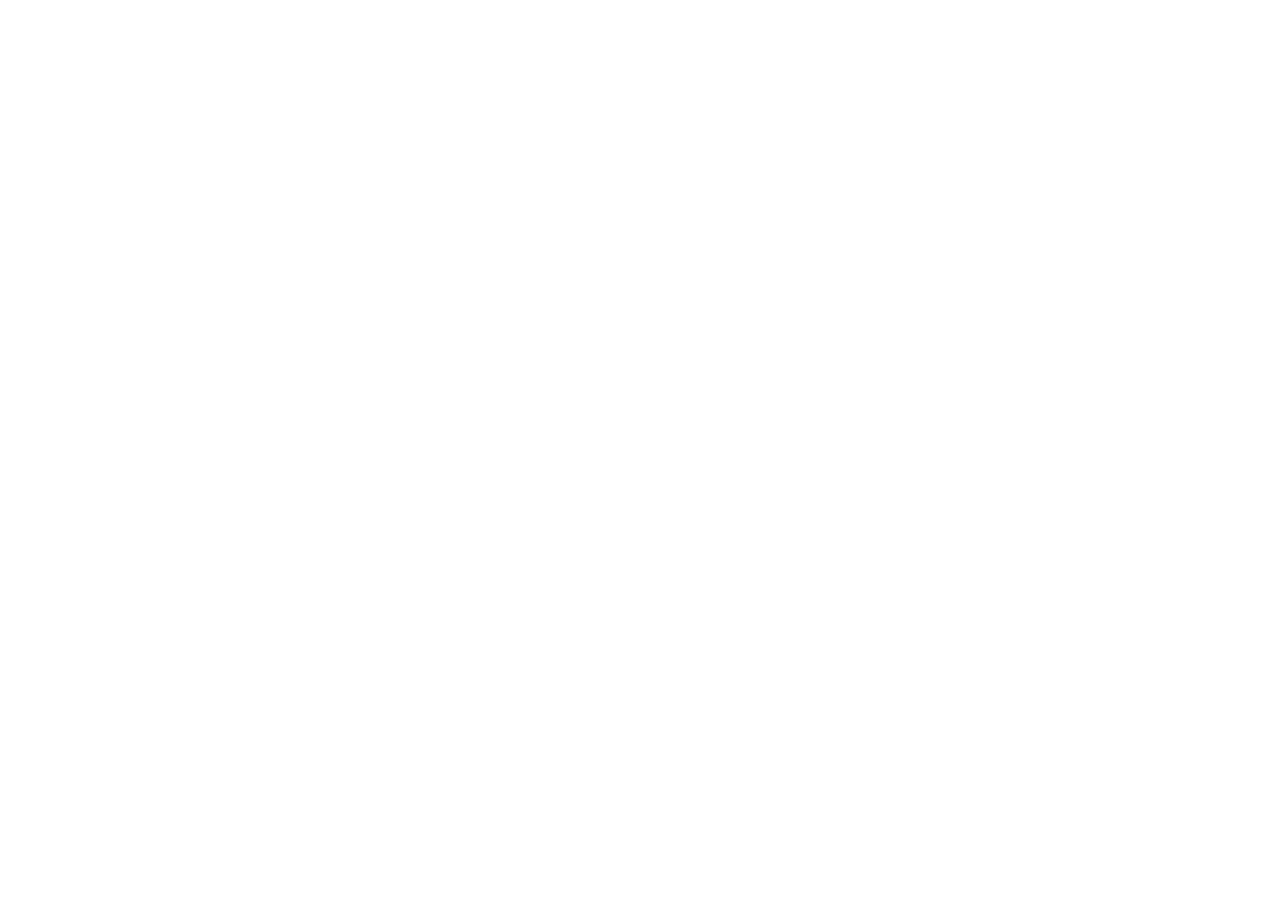
==== commit 7682621d: "Update index.html" ====
--- a/index.html
+++ b/index.html
@@ -23,40 +23,6 @@
   
 </head>
 <body>
-  <section class="header6 cid-rpvIjh6Nqr mbr-fullscreen" data-bg-video="https://www.youtube.com/watch?v=8usrzLAySA8" id="header6-0">
-
-    
-
-    <div class="mbr-overlay" style="opacity: 0.5; background-color: rgb(35, 35, 35);">
-    </div>
-
-    <div class="container">
-        <div class="row justify-content-md-center">
-            <div class="mbr-white col-md-10">
-                <h1 class="mbr-section-title align-center mbr-bold pb-3 mbr-fonts-style display-1">
-                    Turismo</h1>
-                <p class="mbr-text align-center pb-3 mbr-fonts-style display-5">
-                    Uma visão atual sobre o turismo em portugal e no mundo</p>
-                <div class="mbr-section-btn align-center"><a class="btn btn-md btn-primary display-4" href="page1.html">Iniciar</a></div>
-            </div>
-        </div>
-    </div>
-
-    
-</section>
-
-
-  <section class="engine"><a href="https://mobirise.info/z">best free html templates</a></section><script src="assets/web/assets/jquery/jquery.min.js"></script>
-  <script src="assets/popper/popper.min.js"></script>
-  <script src="assets/tether/tether.min.js"></script>
-  <script src="assets/bootstrap/js/bootstrap.min.js"></script>
-  <script src="assets/ytplayer/jquery.mb.ytplayer.min.js"></script>
-  <script src="assets/vimeoplayer/jquery.mb.vimeo_player.js"></script>
-  <script src="assets/viewportchecker/jquery.viewportchecker.js"></script>
-  <script src="assets/smoothscroll/smooth-scroll.js"></script>
-  <script src="assets/theme/js/script.js"></script>
-  
-  
-  <input name="animation" type="hidden">
+  <iframe src="https://onedrive.live.com/embed?cid=571CD0D9FC8F3EB2&amp;resid=571CD0D9FC8F3EB2%21120&amp;authkey=AP-OmHBbt_06-T0&amp;em=2&amp;wdAr=1.3333333333333333&amp;wdEaa=1" width="1026px" height="793px" frameborder="0">Este é um documento incorporado do <a target="_blank" href="https://office.com">Microsoft Office</a>, com tecnologia <a target="_blank" href="https://office.com/webapps">Office Online</a>.</iframe>
   </body>
-</html>+</html>
--- a/assets/mobirise/css/mbr-additional.css
+++ b/assets/mobirise/css/mbr-additional.css
@@ -588,8 +588,8 @@
   color: #dfd9c6;
 }
 /* Scroll to top button*/
-.scrollToTop_wraper {
-  display: none;
+#scrollToTop a {
+  border-radius: 100px;
 }
 #scrollToTop a i:before {
   content: '';
@@ -1393,6 +1393,405 @@
 .jq-selectbox:hover .jq-selectbox__trigger-arrow {
   border-top-color: #149dcc;
 }
+.cid-rpxft8RG3r .navbar {
+  padding: .5rem 0;
+  background: #879a9f;
+  transition: none;
+  min-height: 77px;
+}
+.cid-rpxft8RG3r .navbar-dropdown.bg-color.transparent.opened {
+  background: #879a9f;
+}
+.cid-rpxft8RG3r a {
+  font-style: normal;
+}
+.cid-rpxft8RG3r .nav-item span {
+  padding-right: 0.4em;
+  line-height: 0.5em;
+  vertical-align: text-bottom;
+  position: relative;
+  text-decoration: none;
+}
+.cid-rpxft8RG3r .nav-item a {
+  display: -webkit-flex;
+  align-items: center;
+  justify-content: center;
+  padding: 0.7rem 0 !important;
+  margin: 0rem .65rem !important;
+  -webkit-align-items: center;
+  -webkit-justify-content: center;
+}
+.cid-rpxft8RG3r .nav-item:focus,
+.cid-rpxft8RG3r .nav-link:focus {
+  outline: none;
+}
+.cid-rpxft8RG3r .btn {
+  padding: 0.4rem 1.5rem;
+  display: -webkit-inline-flex;
+  align-items: center;
+  -webkit-align-items: center;
+}
+.cid-rpxft8RG3r .btn .mbr-iconfont {
+  font-size: 1.6rem;
+}
+.cid-rpxft8RG3r .menu-logo {
+  margin-right: auto;
+}
+.cid-rpxft8RG3r .menu-logo .navbar-brand {
+  display: flex;
+  margin-left: 5rem;
+  padding: 0;
+  transition: padding .2s;
+  min-height: 3.8rem;
+  -webkit-align-items: center;
+  align-items: center;
+}
+.cid-rpxft8RG3r .menu-logo .navbar-brand .navbar-caption-wrap {
+  display: flex;
+  -webkit-align-items: center;
+  align-items: center;
+  word-break: break-word;
+  min-width: 7rem;
+  margin: .3rem 0;
+}
+.cid-rpxft8RG3r .menu-logo .navbar-brand .navbar-caption-wrap .navbar-caption {
+  line-height: 1.2rem !important;
+  padding-right: 2rem;
+}
+.cid-rpxft8RG3r .menu-logo .navbar-brand .navbar-logo {
+  font-size: 4rem;
+  transition: font-size 0.25s;
+}
+.cid-rpxft8RG3r .menu-logo .navbar-brand .navbar-logo img {
+  display: flex;
+}
+.cid-rpxft8RG3r .menu-logo .navbar-brand .navbar-logo .mbr-iconfont {
+  transition: font-size 0.25s;
+}
+.cid-rpxft8RG3r .menu-logo .navbar-brand .navbar-logo a {
+  display: inline-flex;
+}
+.cid-rpxft8RG3r .navbar-toggleable-sm .navbar-collapse {
+  justify-content: flex-end;
+  -webkit-justify-content: flex-end;
+  padding-right: 5rem;
+  width: auto;
+}
+.cid-rpxft8RG3r .navbar-toggleable-sm .navbar-collapse .navbar-nav {
+  flex-wrap: wrap;
+  -webkit-flex-wrap: wrap;
+  padding-left: 0;
+}
+.cid-rpxft8RG3r .navbar-toggleable-sm .navbar-collapse .navbar-nav .nav-item {
+  -webkit-align-self: center;
+  align-self: center;
+}
+.cid-rpxft8RG3r .navbar-toggleable-sm .navbar-collapse .navbar-buttons {
+  padding-left: 0;
+  padding-bottom: 0;
+}
+.cid-rpxft8RG3r .dropdown .dropdown-menu {
+  background: #879a9f;
+  display: none;
+  position: absolute;
+  min-width: 5rem;
+  padding-top: 1.4rem;
+  padding-bottom: 1.4rem;
+  text-align: left;
+}
+.cid-rpxft8RG3r .dropdown .dropdown-menu .dropdown-item {
+  width: auto;
+  padding: 0.235em 1.5385em 0.235em 1.5385em !important;
+}
+.cid-rpxft8RG3r .dropdown .dropdown-menu .dropdown-item::after {
+  right: 0.5rem;
+}
+.cid-rpxft8RG3r .dropdown .dropdown-menu .dropdown-submenu {
+  margin: 0;
+}
+.cid-rpxft8RG3r .dropdown.open > .dropdown-menu {
+  display: block;
+}
+.cid-rpxft8RG3r .navbar-toggleable-sm.opened:after {
+  position: absolute;
+  width: 100vw;
+  height: 100vh;
+  content: '';
+  background-color: rgba(0, 0, 0, 0.1);
+  left: 0;
+  bottom: 0;
+  transform: translateY(100%);
+  -webkit-transform: translateY(100%);
+  z-index: 1000;
+}
+.cid-rpxft8RG3r .navbar.navbar-short {
+  min-height: 60px;
+  transition: all .2s;
+}
+.cid-rpxft8RG3r .navbar.navbar-short .navbar-toggler-right {
+  top: 20px;
+}
+.cid-rpxft8RG3r .navbar.navbar-short .navbar-logo a {
+  font-size: 2.5rem !important;
+  line-height: 2.5rem;
+  transition: font-size 0.25s;
+}
+.cid-rpxft8RG3r .navbar.navbar-short .navbar-logo a .mbr-iconfont {
+  font-size: 2.5rem !important;
+}
+.cid-rpxft8RG3r .navbar.navbar-short .navbar-logo a img {
+  height: 3rem !important;
+}
+.cid-rpxft8RG3r .navbar.navbar-short .navbar-brand {
+  min-height: 3rem;
+}
+.cid-rpxft8RG3r button.navbar-toggler {
+  width: 31px;
+  height: 18px;
+  cursor: pointer;
+  transition: all .2s;
+  top: 1.5rem;
+  right: 1rem;
+}
+.cid-rpxft8RG3r button.navbar-toggler:focus {
+  outline: none;
+}
+.cid-rpxft8RG3r button.navbar-toggler .hamburger span {
+  position: absolute;
+  right: 0;
+  width: 30px;
+  height: 2px;
+  border-right: 5px;
+  background-color: #ffffff;
+}
+.cid-rpxft8RG3r button.navbar-toggler .hamburger span:nth-child(1) {
+  top: 0;
+  transition: all .2s;
+}
+.cid-rpxft8RG3r button.navbar-toggler .hamburger span:nth-child(2) {
+  top: 8px;
+  transition: all .15s;
+}
+.cid-rpxft8RG3r button.navbar-toggler .hamburger span:nth-child(3) {
+  top: 8px;
+  transition: all .15s;
+}
+.cid-rpxft8RG3r button.navbar-toggler .hamburger span:nth-child(4) {
+  top: 16px;
+  transition: all .2s;
+}
+.cid-rpxft8RG3r nav.opened .hamburger span:nth-child(1) {
+  top: 8px;
+  width: 0;
+  opacity: 0;
+  right: 50%;
+  transition: all .2s;
+}
+.cid-rpxft8RG3r nav.opened .hamburger span:nth-child(2) {
+  -webkit-transform: rotate(45deg);
+  transform: rotate(45deg);
+  transition: all .25s;
+}
+.cid-rpxft8RG3r nav.opened .hamburger span:nth-child(3) {
+  -webkit-transform: rotate(-45deg);
+  transform: rotate(-45deg);
+  transition: all .25s;
+}
+.cid-rpxft8RG3r nav.opened .hamburger span:nth-child(4) {
+  top: 8px;
+  width: 0;
+  opacity: 0;
+  right: 50%;
+  transition: all .2s;
+}
+.cid-rpxft8RG3r .collapsed.navbar-expand {
+  flex-direction: column;
+  -webkit-flex-direction: column;
+}
+.cid-rpxft8RG3r .collapsed .btn {
+  display: -webkit-flex;
+}
+.cid-rpxft8RG3r .collapsed .navbar-collapse {
+  display: none !important;
+  padding-right: 0 !important;
+}
+.cid-rpxft8RG3r .collapsed .navbar-collapse.collapsing,
+.cid-rpxft8RG3r .collapsed .navbar-collapse.show {
+  display: block !important;
+}
+.cid-rpxft8RG3r .collapsed .navbar-collapse.collapsing .navbar-nav,
+.cid-rpxft8RG3r .collapsed .navbar-collapse.show .navbar-nav {
+  display: block;
+  text-align: center;
+}
+.cid-rpxft8RG3r .collapsed .navbar-collapse.collapsing .navbar-nav .nav-item,
+.cid-rpxft8RG3r .collapsed .navbar-collapse.show .navbar-nav .nav-item {
+  clear: both;
+}
+.cid-rpxft8RG3r .collapsed .navbar-collapse.collapsing .navbar-buttons,
+.cid-rpxft8RG3r .collapsed .navbar-collapse.show .navbar-buttons {
+  text-align: center;
+}
+.cid-rpxft8RG3r .collapsed .navbar-collapse.collapsing .navbar-buttons:last-child,
+.cid-rpxft8RG3r .collapsed .navbar-collapse.show .navbar-buttons:last-child {
+  margin-bottom: 1rem;
+}
+@media (min-width: 992px) {
+  .cid-rpxft8RG3r .collapsed:not(.navbar-short) .navbar-collapse {
+    max-height: calc(98.5vh - 3.8rem);
+  }
+}
+.cid-rpxft8RG3r .collapsed button.navbar-toggler {
+  display: block;
+}
+.cid-rpxft8RG3r .collapsed .navbar-brand {
+  margin-left: 1rem !important;
+}
+.cid-rpxft8RG3r .collapsed .navbar-toggleable-sm {
+  flex-direction: column;
+  -webkit-flex-direction: column;
+}
+.cid-rpxft8RG3r .collapsed .dropdown .dropdown-menu {
+  width: 100%;
+  text-align: center;
+  position: relative;
+  opacity: 0;
+  overflow: hidden;
+  display: block;
+  height: 0;
+  visibility: hidden;
+  padding: 0;
+  transition-duration: .5s;
+  transition-property: opacity,padding,height;
+}
+.cid-rpxft8RG3r .collapsed .dropdown.open > .dropdown-menu {
+  position: relative;
+  opacity: 1;
+  height: auto;
+  padding: 1.4rem 0;
+  visibility: visible;
+}
+.cid-rpxft8RG3r .collapsed .dropdown .dropdown-submenu {
+  left: 0;
+  text-align: center;
+  width: 100%;
+}
+.cid-rpxft8RG3r .collapsed .dropdown .dropdown-toggle[data-toggle="dropdown-submenu"]::after {
+  margin-top: 0;
+  position: inherit;
+  right: 0;
+  top: 50%;
+  display: inline-block;
+  width: 0;
+  height: 0;
+  margin-left: .3em;
+  vertical-align: middle;
+  content: "";
+  border-top: .30em solid;
+  border-right: .30em solid transparent;
+  border-left: .30em solid transparent;
+}
+@media (max-width: 991px) {
+  .cid-rpxft8RG3r .navbar-expand {
+    flex-direction: column;
+    -webkit-flex-direction: column;
+  }
+  .cid-rpxft8RG3r img {
+    height: 3.8rem !important;
+  }
+  .cid-rpxft8RG3r .btn {
+    display: -webkit-flex;
+  }
+  .cid-rpxft8RG3r button.navbar-toggler {
+    display: block;
+  }
+  .cid-rpxft8RG3r .navbar-brand {
+    margin-left: 1rem !important;
+  }
+  .cid-rpxft8RG3r .navbar-toggleable-sm {
+    flex-direction: column;
+    -webkit-flex-direction: column;
+  }
+  .cid-rpxft8RG3r .navbar-collapse {
+    display: none !important;
+    padding-right: 0 !important;
+  }
+  .cid-rpxft8RG3r .navbar-collapse.collapsing,
+  .cid-rpxft8RG3r .navbar-collapse.show {
+    display: block !important;
+  }
+  .cid-rpxft8RG3r .navbar-collapse.collapsing .navbar-nav,
+  .cid-rpxft8RG3r .navbar-collapse.show .navbar-nav {
+    display: block;
+    text-align: center;
+  }
+  .cid-rpxft8RG3r .navbar-collapse.collapsing .navbar-nav .nav-item,
+  .cid-rpxft8RG3r .navbar-collapse.show .navbar-nav .nav-item {
+    clear: both;
+  }
+  .cid-rpxft8RG3r .navbar-collapse.collapsing .navbar-buttons,
+  .cid-rpxft8RG3r .navbar-collapse.show .navbar-buttons {
+    text-align: center;
+  }
+  .cid-rpxft8RG3r .navbar-collapse.collapsing .navbar-buttons:last-child,
+  .cid-rpxft8RG3r .navbar-collapse.show .navbar-buttons:last-child {
+    margin-bottom: 1rem;
+  }
+  .cid-rpxft8RG3r .dropdown .dropdown-menu {
+    width: 100%;
+    text-align: center;
+    position: relative;
+    opacity: 0;
+    overflow: hidden;
+    display: block;
+    height: 0;
+    visibility: hidden;
+    padding: 0;
+    transition-duration: .5s;
+    transition-property: opacity,padding,height;
+  }
+  .cid-rpxft8RG3r .dropdown.open > .dropdown-menu {
+    position: relative;
+    opacity: 1;
+    height: auto;
+    padding: 1.4rem 0;
+    visibility: visible;
+  }
+  .cid-rpxft8RG3r .dropdown .dropdown-submenu {
+    left: 0;
+    text-align: center;
+    width: 100%;
+  }
+  .cid-rpxft8RG3r .dropdown .dropdown-toggle[data-toggle="dropdown-submenu"]::after {
+    margin-top: 0;
+    position: inherit;
+    right: 0;
+    top: 50%;
+    display: inline-block;
+    width: 0;
+    height: 0;
+    margin-left: .3em;
+    vertical-align: middle;
+    content: "";
+    border-top: .30em solid;
+    border-right: .30em solid transparent;
+    border-left: .30em solid transparent;
+  }
+}
+@media (min-width: 767px) {
+  .cid-rpxft8RG3r .menu-logo {
+    flex-shrink: 0;
+    -webkit-flex-shrink: 0;
+  }
+}
+.cid-rpxft8RG3r .navbar-collapse {
+  flex-basis: auto;
+  -webkit-flex-basis: auto;
+}
+.cid-rpxft8RG3r .nav-link:hover,
+.cid-rpxft8RG3r .dropdown-item:hover {
+  color: #c1c1c1 !important;
+}
 .cid-rpxcsofRNr {
   padding-top: 90px;
   padding-bottom: 90px;
@@ -1416,3 +1815,43 @@
 .cid-rpxcsofRNr P {
   text-align: center;
 }
+.cid-rpxgjh5w3o {
+  padding-top: 90px;
+  padding-bottom: 90px;
+  background-color: #ffffff;
+}
+.cid-rpxgjh5w3o .mbr-section-subtitle {
+  color: #767676;
+}
+.cid-rpxgjh5w3o .media-row {
+  display: -webkit-flex;
+  justify-content: center;
+  -webkit-justify-content: center;
+}
+.cid-rpxgjh5w3o .team-item {
+  transition: all .2s;
+  margin-bottom: 2rem;
+}
+.cid-rpxgjh5w3o .team-item .item-image img {
+  width: 100%;
+}
+.cid-rpxgjh5w3o .team-item .item-name p {
+  margin-bottom: 0;
+}
+.cid-rpxgjh5w3o .team-item .item-role p {
+  margin-bottom: 0;
+}
+.cid-rpxgjh5w3o .team-item .item-social {
+  display: -webkit-flex;
+  flex-wrap: wrap;
+  justify-content: center;
+  -webkit-flex-wrap: wrap;
+  -webkit-justify-content: center;
+}
+.cid-rpxgjh5w3o .team-item .item-social .socicon {
+  color: #232323;
+  font-size: 17px;
+}
+.cid-rpxgjh5w3o .team-item .item-caption {
+  background: #efefef;
+}
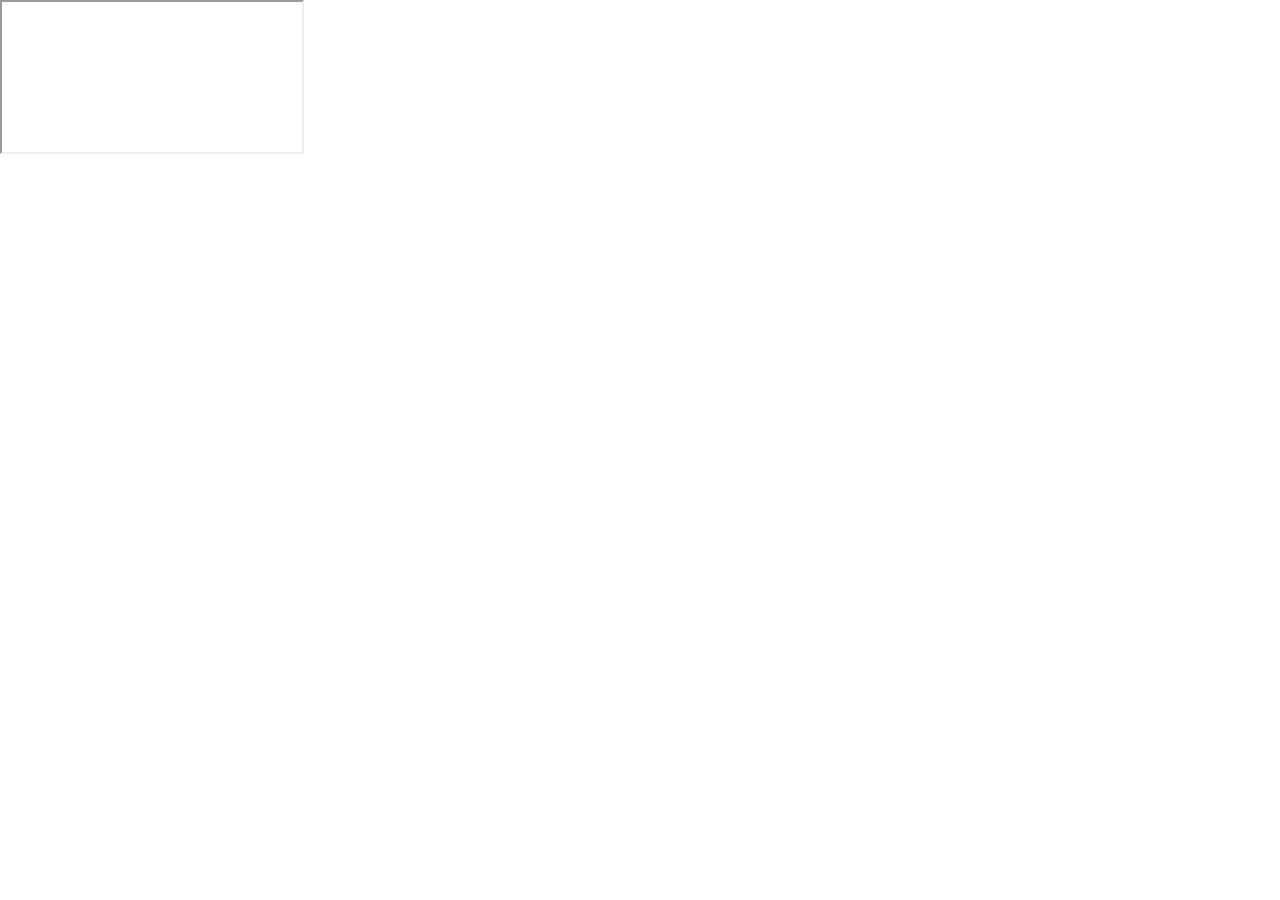
==== commit ddfb831c: "Update index.html" ====
--- a/index.html
+++ b/index.html
@@ -5,7 +5,6 @@
   <meta charset="UTF-8">
   <meta http-equiv="X-UA-Compatible" content="IE=edge">
   <meta name="generator" content="Mobirise v4.9.7, mobirise.com">
-  <meta name="viewport" content="width=device-width, initial-scale=1, minimum-scale=1">
   <link rel="shortcut icon" href="assets/images/0191a8249c-128x128.png" type="image/x-icon">
   <meta name="description" content="">
   
@@ -23,6 +22,9 @@
   
 </head>
 <body>
-  <iframe src="https://onedrive.live.com/embed?cid=571CD0D9FC8F3EB2&amp;resid=571CD0D9FC8F3EB2%21120&amp;authkey=AP-OmHBbt_06-T0&amp;em=2&amp;wdAr=1.3333333333333333&amp;wdEaa=1" width="1026px" height="793px" frameborder="0">Este é um documento incorporado do <a target="_blank" href="https://office.com">Microsoft Office</a>, com tecnologia <a target="_blank" href="https://office.com/webapps">Office Online</a>.</iframe>
-  </body>
+  <div class="iframe-container"> 
+  <iframe src="https://onedrive.live.com/embed?resid=571CD0D9FC8F3EB2%21120&amp;authkey=%21AP-OmHBbt_06-T0&amp;em=2&amp;wdAr=1.3333333333333332&amp;wdEaa=1" allowfullscreen>Este é um documento incorporado do <a target="_blank" href="https://office.com">Microsoft Office</a>, com tecnologia <a target="_blank" href="https://office.com/webapps">Office Online</a>.</iframe>
+  </div>
+    </body>
+  
 </html>
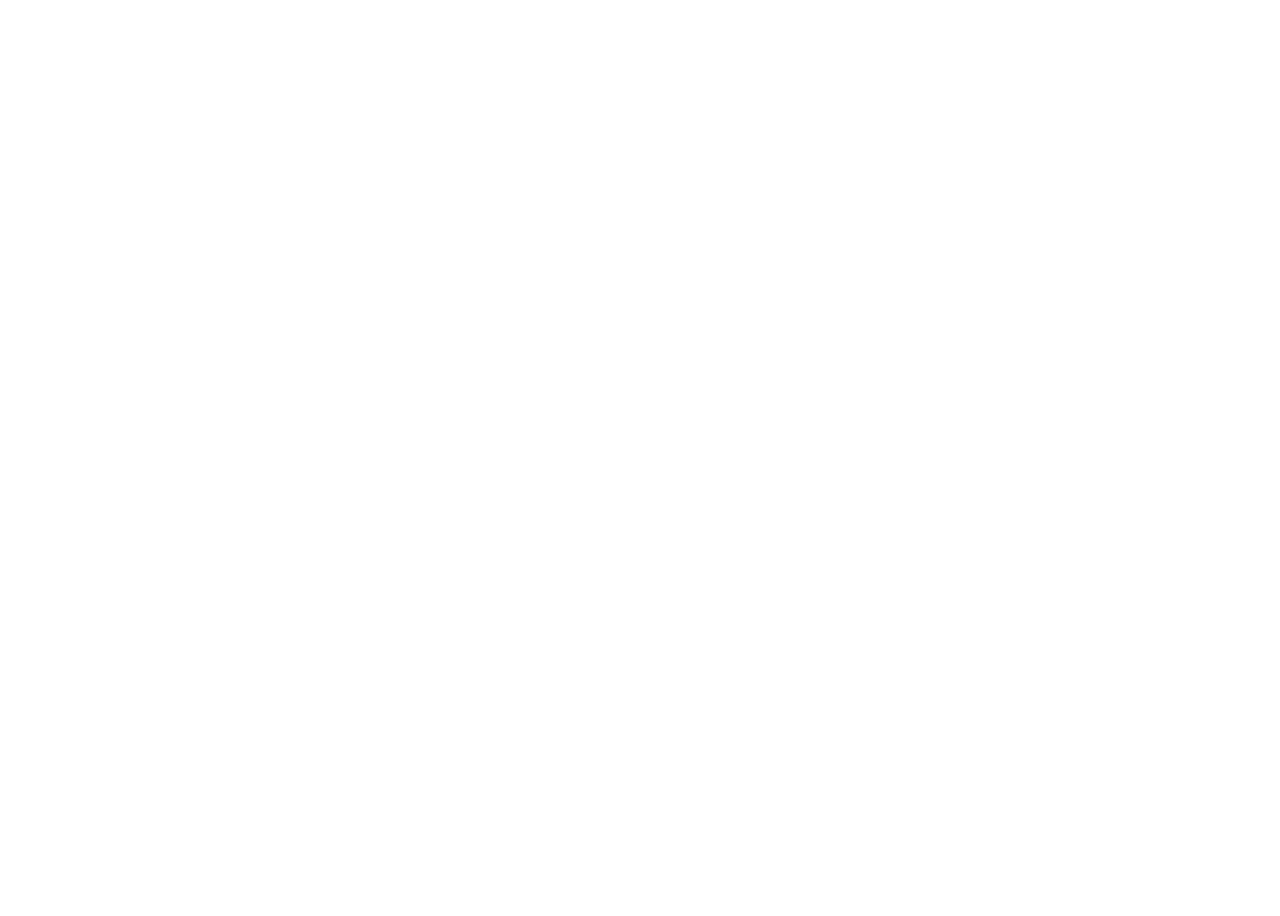
==== commit eb465ad9: "Update index.html" ====
--- a/index.html
+++ b/index.html
@@ -22,9 +22,11 @@
   
 </head>
 <body>
+  <p align="center">
   <div class="iframe-container"> 
-  <iframe src="https://onedrive.live.com/embed?resid=571CD0D9FC8F3EB2%21120&amp;authkey=%21AP-OmHBbt_06-T0&amp;em=2&amp;wdAr=1.3333333333333332&amp;wdEaa=1" allowfullscreen>Este é um documento incorporado do <a target="_blank" href="https://office.com">Microsoft Office</a>, com tecnologia <a target="_blank" href="https://office.com/webapps">Office Online</a>.</iframe>
+  <iframe src="https://onedrive.live.com/embed?resid=571CD0D9FC8F3EB2%21120&amp;authkey=%21AP-OmHBbt_06-T0&amp;em=2&amp;wdAr=1.3333333333333332&amp;wdEaa=1" width="1026px" height="700px" allowfullscreen>Este é um documento incorporado do <a target="_blank" href="https://office.com">Microsoft Office</a>, com tecnologia <a target="_blank" href="https://office.com/webapps">Office Online</a>.</iframe>
   </div>
+  </p>
     </body>
   
 </html>
